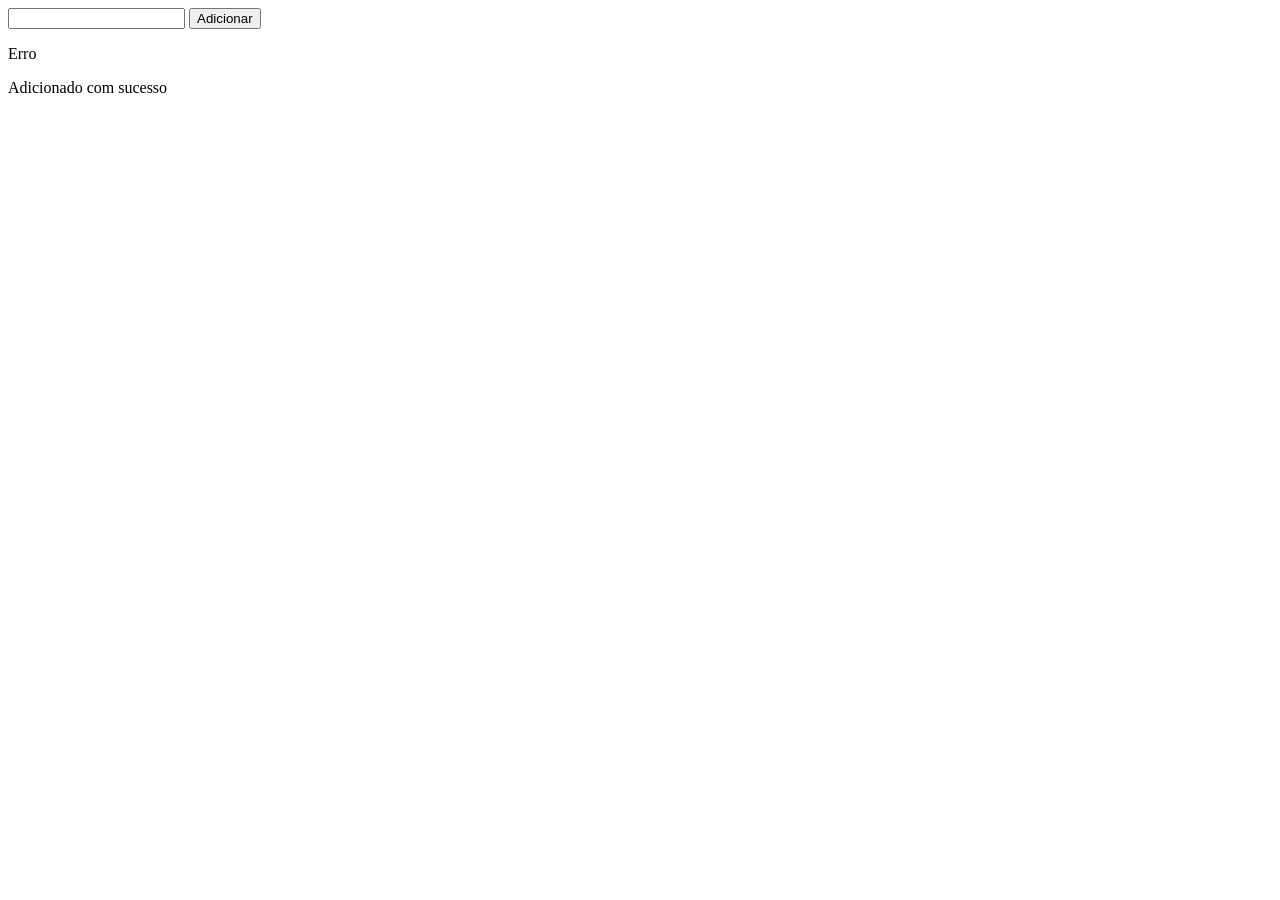
==== HTML/index.html @ bd7cd0ca "feat: função adicionar e remover tarefas" ====
<!DOCTYPE html>
<html lang="en">
<head>
    <meta charset="UTF-8">
    <meta name="viewport" content="width=device-width, initial-scale=1.0">
    <title>Document</title>

    <link rel="stylesheet" href="style.css">
</head>
<body>
    <input id="inserir">
    <button id="btn-adicionar">Adicionar</button>

    <section id="mensagens">
        <p id="mensagem-erro">Erro</p>
        <p id="mensagem-sucesso">Adicionado com sucesso</p>
    </section>

    <ul id="lista-de-tarefas"></ul>

    <script src="script.js"></script>
</body>
</html>
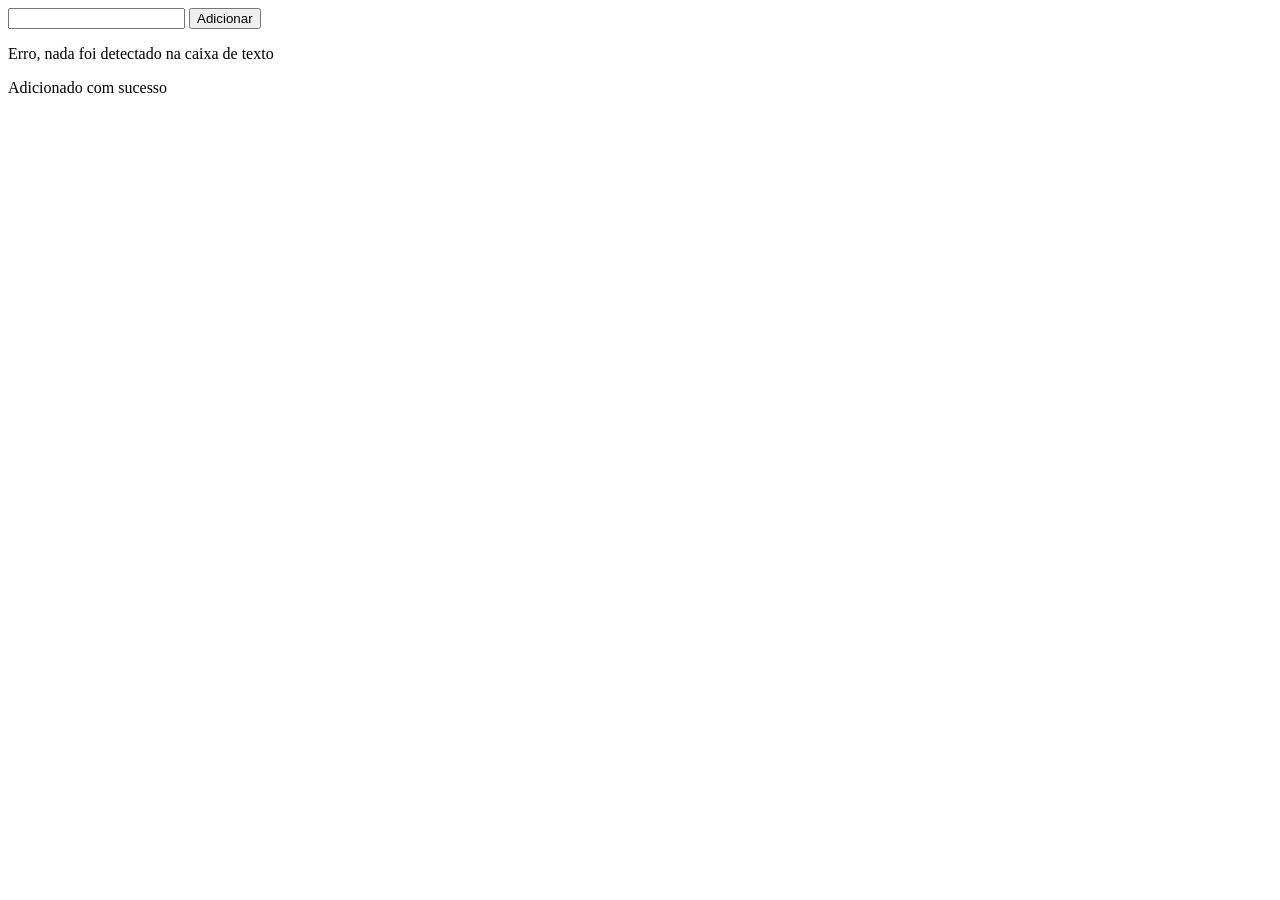
==== commit 5f9ce20a: "feat: estilização CSS dos botões, input e mensagens" ====
--- a/HTML/index.html
+++ b/HTML/index.html
@@ -12,7 +12,7 @@
     <button id="btn-adicionar">Adicionar</button>
 
     <section id="mensagens">
-        <p id="mensagem-erro">Erro</p>
+        <p id="mensagem-erro">Erro, nada foi detectado na caixa de texto</p>
         <p id="mensagem-sucesso">Adicionado com sucesso</p>
     </section>
 
